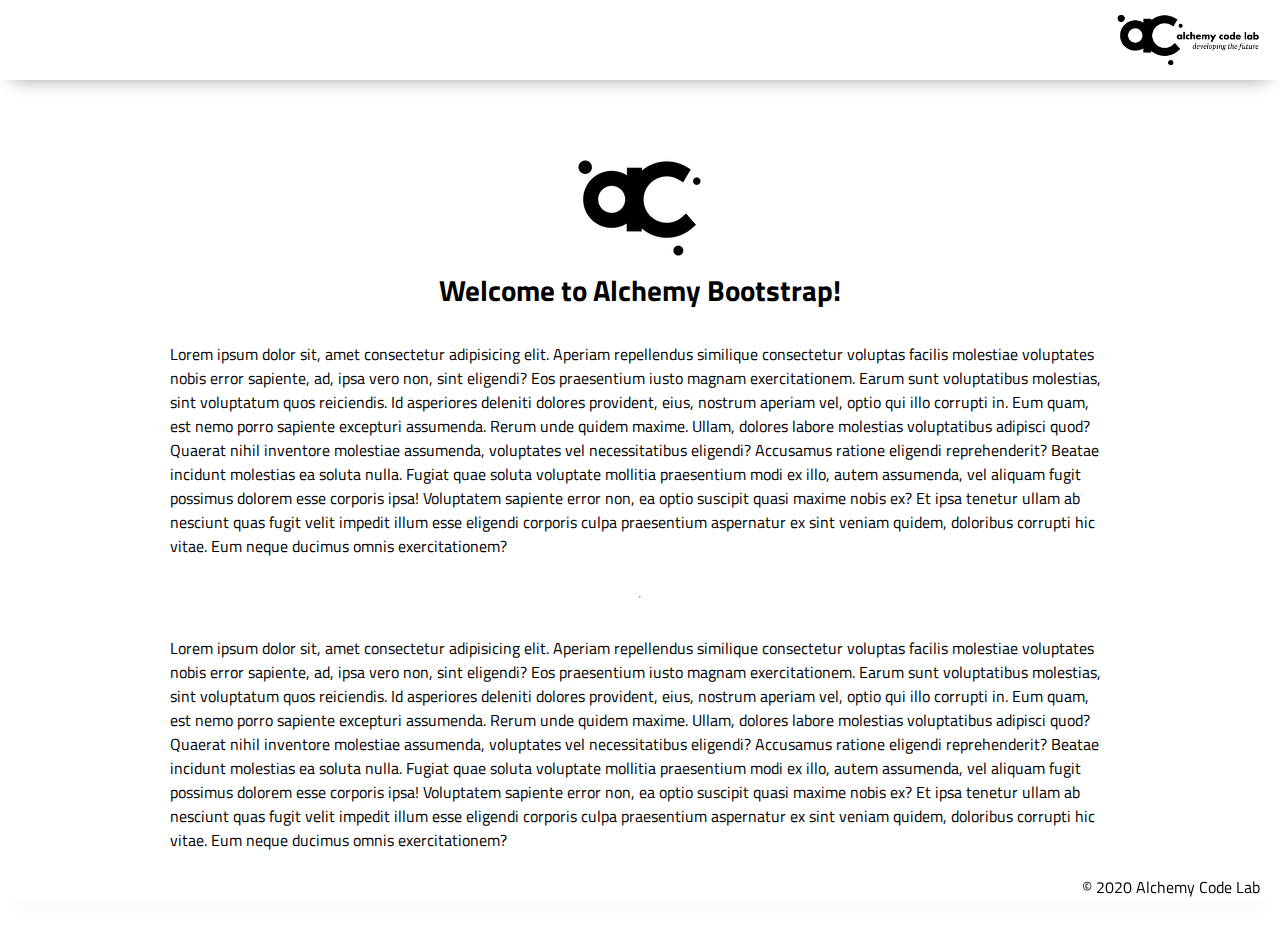
==== index.html @ e42d69c2 "Initial commit" ====
<!DOCTYPE html>
<html lang="en">

<head>
    <meta charset="UTF-8">
    <meta name="viewport" content="width=device-width, initial-scale=1.0">
    <meta http-equiv="X-UA-Compatible" content="ie=edge">
    <link href="https://fonts.googleapis.com/css2?family=Titillium+Web:wght@300&display=swap" rel="stylesheet">
    <link rel="stylesheet" href="./styles/reset.css">
    <link rel="stylesheet" href="./styles/style.css">
    <link rel="stylesheet" href="./styles/home.css">
    <title>Document</title>
</head>

<body>
    <header>
        <div class="gutter-right logo">
            <img src="assets/big-logo.png" />
        </div>
    </header>
    <main>
        <section class="main-section">
            <img class="main-logo" src="assets/alchemy-logo.png" />
            <h2>
                Welcome to Alchemy Bootstrap!
            </h2>

            <p>
                Lorem ipsum dolor sit, amet consectetur adipisicing elit. Aperiam repellendus similique consectetur
                voluptas facilis molestiae voluptates nobis error sapiente, ad, ipsa vero non, sint eligendi? Eos
                praesentium iusto magnam exercitationem.
                Earum sunt voluptatibus molestias, sint voluptatum quos reiciendis. Id asperiores deleniti dolores
                provident, eius, nostrum aperiam vel, optio qui illo corrupti in. Eum quam, est nemo porro sapiente
                excepturi assumenda.
                Rerum unde quidem maxime. Ullam, dolores labore molestias voluptatibus adipisci quod? Quaerat nihil
                inventore molestiae assumenda, voluptates vel necessitatibus eligendi? Accusamus ratione eligendi
                reprehenderit? Beatae incidunt molestias ea soluta nulla.
                Fugiat quae soluta voluptate mollitia praesentium modi ex illo, autem assumenda, vel aliquam fugit
                possimus dolorem esse corporis ipsa! Voluptatem sapiente error non, ea optio suscipit quasi maxime nobis
                ex?
                Et ipsa tenetur ullam ab nesciunt quas fugit velit impedit illum esse eligendi corporis culpa
                praesentium aspernatur ex sint veniam quidem, doloribus corrupti hic vitae. Eum neque ducimus omnis
                exercitationem?
            </p>
            <hr />
            <p>
                Lorem ipsum dolor sit, amet consectetur adipisicing elit. Aperiam repellendus similique consectetur
                voluptas facilis molestiae voluptates nobis error sapiente, ad, ipsa vero non, sint eligendi? Eos
                praesentium iusto magnam exercitationem.
                Earum sunt voluptatibus molestias, sint voluptatum quos reiciendis. Id asperiores deleniti dolores
                provident, eius, nostrum aperiam vel, optio qui illo corrupti in. Eum quam, est nemo porro sapiente
                excepturi assumenda.
                Rerum unde quidem maxime. Ullam, dolores labore molestias voluptatibus adipisci quod? Quaerat nihil
                inventore molestiae assumenda, voluptates vel necessitatibus eligendi? Accusamus ratione eligendi
                reprehenderit? Beatae incidunt molestias ea soluta nulla.
                Fugiat quae soluta voluptate mollitia praesentium modi ex illo, autem assumenda, vel aliquam fugit
                possimus dolorem esse corporis ipsa! Voluptatem sapiente error non, ea optio suscipit quasi maxime nobis
                ex?
                Et ipsa tenetur ullam ab nesciunt quas fugit velit impedit illum esse eligendi corporis culpa
                praesentium aspernatur ex sint veniam quidem, doloribus corrupti hic vitae. Eum neque ducimus omnis
                exercitationem?
            </p>

        </section>
    </main>
    <footer>
        <div class="copy gutter-right">&copy; 2020 Alchemy Code Lab</div>
    </footer>

    <script type="module" src="./app.js"></script>
</body>

</html>
---- styles/style.css ----
body {
    /* https://coolors.co/generate and click export -> scss to get the colors to copy and paste below*/
    /* --color1: hsla(349, 69%, 76%, 1);
    --color2: hsla(207, 67%, 44%, 1);
    --color3: hsla(200, 61%, 56%, 1);
    --color4: hsla(187, 41%, 94%, 1);
    --color5: hsla(170, 28%, 95%, 1); */

    /* --color1: hsla(45, 86%, 83%, 1);
    --color2: hsla(135, 65%, 98%, 1);
    --color3: hsla(315, 37%, 86%, 1);
    --color4: hsla(45, 73%, 98%, 1);
    --color5: hsla(224, 40%, 79%, 1); */
    
    --header-height: 80px;
    --shadow: 0px 10px 20px -12px rgba(0,0,0,0.45);
    --gutter: 30px;
    --footer-height: 25px;
    
    font-family: 'Titillium Web', sans-serif;
    background-color: var(--color2);
}

main {
    display: flex;
    flex-direction: column;
    justify-content: center;
    align-items: center;
    margin-bottom: calc(var(--footer-height));
}

section {
    background-color: var(--color5);
    width: 1000px;
    max-width: 80%;
    display: flex;
    flex-direction: column;
    justify-content: center;
    align-items: center;
    padding-top: var(--gutter);
    padding-bottom: var(--gutter);
    margin-top: var(--gutter);
    margin-bottom: var(--gutter);
    border: solid 2px var(--color1);
}

header {
    display: flex;
    justify-content: flex-end;
    background-color: var(--color3);
    height: var(--header-height);
    box-shadow: var(--shadow);
}

footer {
    display: flex;
    justify-content: flex-end;
    background-color: var(--color3);
    box-shadow: var(--shadow);
}


h2 {
    font-size: 1.8rem;
    font-weight: bold;
}

.gutter-right {
    margin-right: 20px;
}

.main-logo {
    animation: pulse 5s infinite ease-in-out;
}

header img {
    height: var(--header-height);
}

p {
    margin: var(--gutter);
}
  
footer {
    position: fixed;
    width: 100%;
    bottom: 0;
    height: var(--footer-height);
    display: flex;
    justify-content: flex-end;
    background-color: var(--color3);
    box-shadow: var(--shadow);
}
  
  @keyframes pulse {
    20% {
      transform: rotate3d(-10, -10, -10, 50deg) scale(1.2);
    }

    40% {
        transform: rotate3d(10, 10, -10, 50deg) scale(1);
    }

    60% {
        transform: rotate3d(-10, 10, 10, 50deg) scale(1.2);
      }

    80% {
        transform: rotate3d(10, 10, 10, 50deg) scale(1);
    }

  }
---- styles/home.css ----
/* add home page styles here */
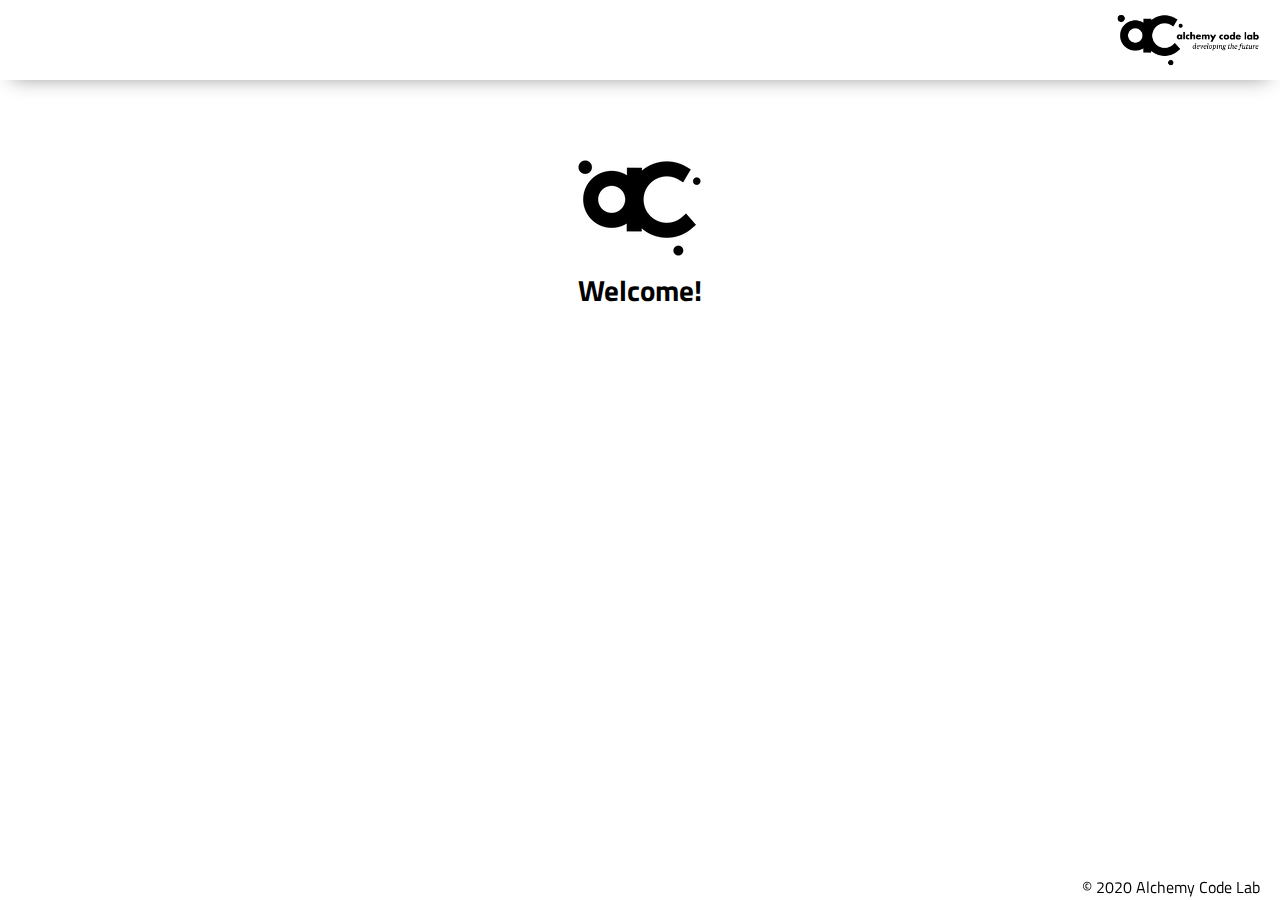
==== commit 01df7a78: "cfiles-pages created and addded 5 gems to list." ====
--- a/index.html
+++ b/index.html
@@ -9,7 +9,7 @@
     <link rel="stylesheet" href="./styles/reset.css">
     <link rel="stylesheet" href="./styles/style.css">
     <link rel="stylesheet" href="./styles/home.css">
-    <title>Document</title>
+    <title>E-Com</title>
 </head>
 
 <body>
@@ -22,43 +22,11 @@
         <section class="main-section">
             <img class="main-logo" src="assets/alchemy-logo.png" />
             <h2>
-                Welcome to Alchemy Bootstrap!
+                Welcome!
             </h2>
 
             <p>
-                Lorem ipsum dolor sit, amet consectetur adipisicing elit. Aperiam repellendus similique consectetur
-                voluptas facilis molestiae voluptates nobis error sapiente, ad, ipsa vero non, sint eligendi? Eos
-                praesentium iusto magnam exercitationem.
-                Earum sunt voluptatibus molestias, sint voluptatum quos reiciendis. Id asperiores deleniti dolores
-                provident, eius, nostrum aperiam vel, optio qui illo corrupti in. Eum quam, est nemo porro sapiente
-                excepturi assumenda.
-                Rerum unde quidem maxime. Ullam, dolores labore molestias voluptatibus adipisci quod? Quaerat nihil
-                inventore molestiae assumenda, voluptates vel necessitatibus eligendi? Accusamus ratione eligendi
-                reprehenderit? Beatae incidunt molestias ea soluta nulla.
-                Fugiat quae soluta voluptate mollitia praesentium modi ex illo, autem assumenda, vel aliquam fugit
-                possimus dolorem esse corporis ipsa! Voluptatem sapiente error non, ea optio suscipit quasi maxime nobis
-                ex?
-                Et ipsa tenetur ullam ab nesciunt quas fugit velit impedit illum esse eligendi corporis culpa
-                praesentium aspernatur ex sint veniam quidem, doloribus corrupti hic vitae. Eum neque ducimus omnis
-                exercitationem?
-            </p>
-            <hr />
-            <p>
-                Lorem ipsum dolor sit, amet consectetur adipisicing elit. Aperiam repellendus similique consectetur
-                voluptas facilis molestiae voluptates nobis error sapiente, ad, ipsa vero non, sint eligendi? Eos
-                praesentium iusto magnam exercitationem.
-                Earum sunt voluptatibus molestias, sint voluptatum quos reiciendis. Id asperiores deleniti dolores
-                provident, eius, nostrum aperiam vel, optio qui illo corrupti in. Eum quam, est nemo porro sapiente
-                excepturi assumenda.
-                Rerum unde quidem maxime. Ullam, dolores labore molestias voluptatibus adipisci quod? Quaerat nihil
-                inventore molestiae assumenda, voluptates vel necessitatibus eligendi? Accusamus ratione eligendi
-                reprehenderit? Beatae incidunt molestias ea soluta nulla.
-                Fugiat quae soluta voluptate mollitia praesentium modi ex illo, autem assumenda, vel aliquam fugit
-                possimus dolorem esse corporis ipsa! Voluptatem sapiente error non, ea optio suscipit quasi maxime nobis
-                ex?
-                Et ipsa tenetur ullam ab nesciunt quas fugit velit impedit illum esse eligendi corporis culpa
-                praesentium aspernatur ex sint veniam quidem, doloribus corrupti hic vitae. Eum neque ducimus omnis
-                exercitationem?
+                
             </p>
 
         </section>
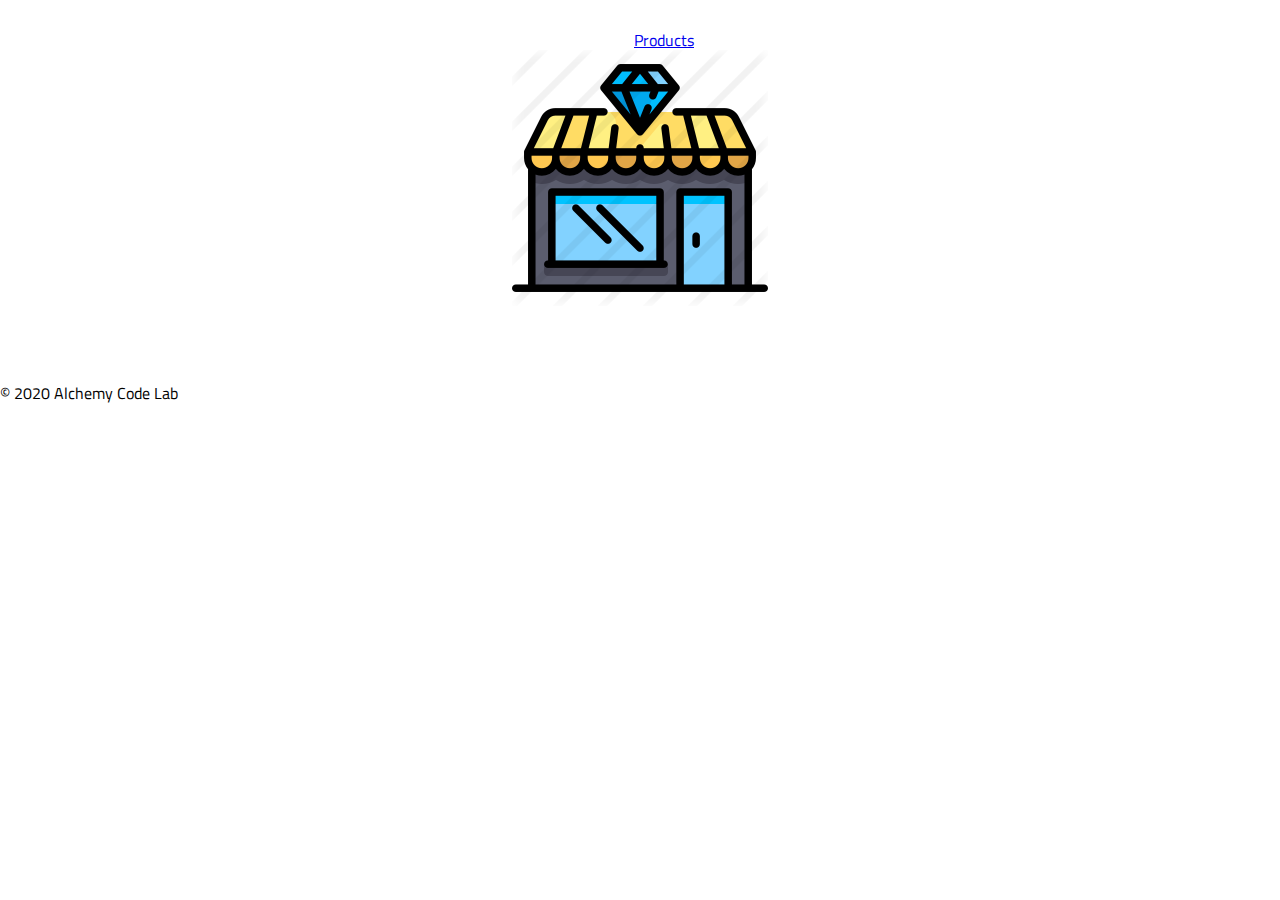
==== commit 47e68db2: "html home page linked to products" ====
--- a/index.html
+++ b/index.html
@@ -13,23 +13,13 @@
 </head>
 
 <body>
-    <header>
-        <div class="gutter-right logo">
-            <img src="assets/big-logo.png" />
+    <main>
+        <div class="hero">
+            <div class="links">
+                <h1><a href="./products">Products</a></h1>
+            </div>
+            <img class="hero-image" src="../assets/store.png"/>
         </div>
-    </header>
-    <main>
-        <section class="main-section">
-            <img class="main-logo" src="assets/alchemy-logo.png" />
-            <h2>
-                Welcome!
-            </h2>
-
-            <p>
-                
-            </p>
-
-        </section>
     </main>
     <footer>
         <div class="copy gutter-right">&copy; 2020 Alchemy Code Lab</div>
--- a/styles/style.css
+++ b/styles/style.css
@@ -1,4 +1,3 @@
-
 body {
     /* https://coolors.co/generate and click export -> scss to get the colors to copy and paste below*/
     /* --color1: hsla(349, 69%, 76%, 1);
@@ -28,38 +27,8 @@
     justify-content: center;
     align-items: center;
     margin-bottom: calc(var(--footer-height));
+    padding: 50px;
 }
-
-section {
-    background-color: var(--color5);
-    width: 1000px;
-    max-width: 80%;
-    display: flex;
-    flex-direction: column;
-    justify-content: center;
-    align-items: center;
-    padding-top: var(--gutter);
-    padding-bottom: var(--gutter);
-    margin-top: var(--gutter);
-    margin-bottom: var(--gutter);
-    border: solid 2px var(--color1);
-}
-
-header {
-    display: flex;
-    justify-content: flex-end;
-    background-color: var(--color3);
-    height: var(--header-height);
-    box-shadow: var(--shadow);
-}
-
-footer {
-    display: flex;
-    justify-content: flex-end;
-    background-color: var(--color3);
-    box-shadow: var(--shadow);
-}
-
 
 h2 {
     font-size: 1.8rem;
@@ -81,33 +50,26 @@
 p {
     margin: var(--gutter);
 }
-  
-footer {
-    position: fixed;
-    width: 100%;
-    bottom: 0;
-    height: var(--footer-height);
+
+
+.hero {
     display: flex;
-    justify-content: flex-end;
-    background-color: var(--color3);
-    box-shadow: var(--shadow);
+    flex-direction: column;
+    justify-content: center;
+    align-items: center;
 }
-  
-  @keyframes pulse {
-    20% {
-      transform: rotate3d(-10, -10, -10, 50deg) scale(1.2);
-    }
 
-    40% {
-        transform: rotate3d(10, 10, -10, 50deg) scale(1);
-    }
+.hero-image {
+    width: 50%;
+}
 
-    60% {
-        transform: rotate3d(-10, 10, 10, 50deg) scale(1.2);
-      }
+/* .image-link {
+    display: block;
+} */
 
-    80% {
-        transform: rotate3d(10, 10, 10, 50deg) scale(1);
-    }
-
-  }
+.links {
+    position: absolute;  
+    left: 50%;                        /* horizontal alignment */
+    top: 40px;                         /* vertical alignment */
+    transform: translate(-10%, -50%); /* precise centering; see link below */
+}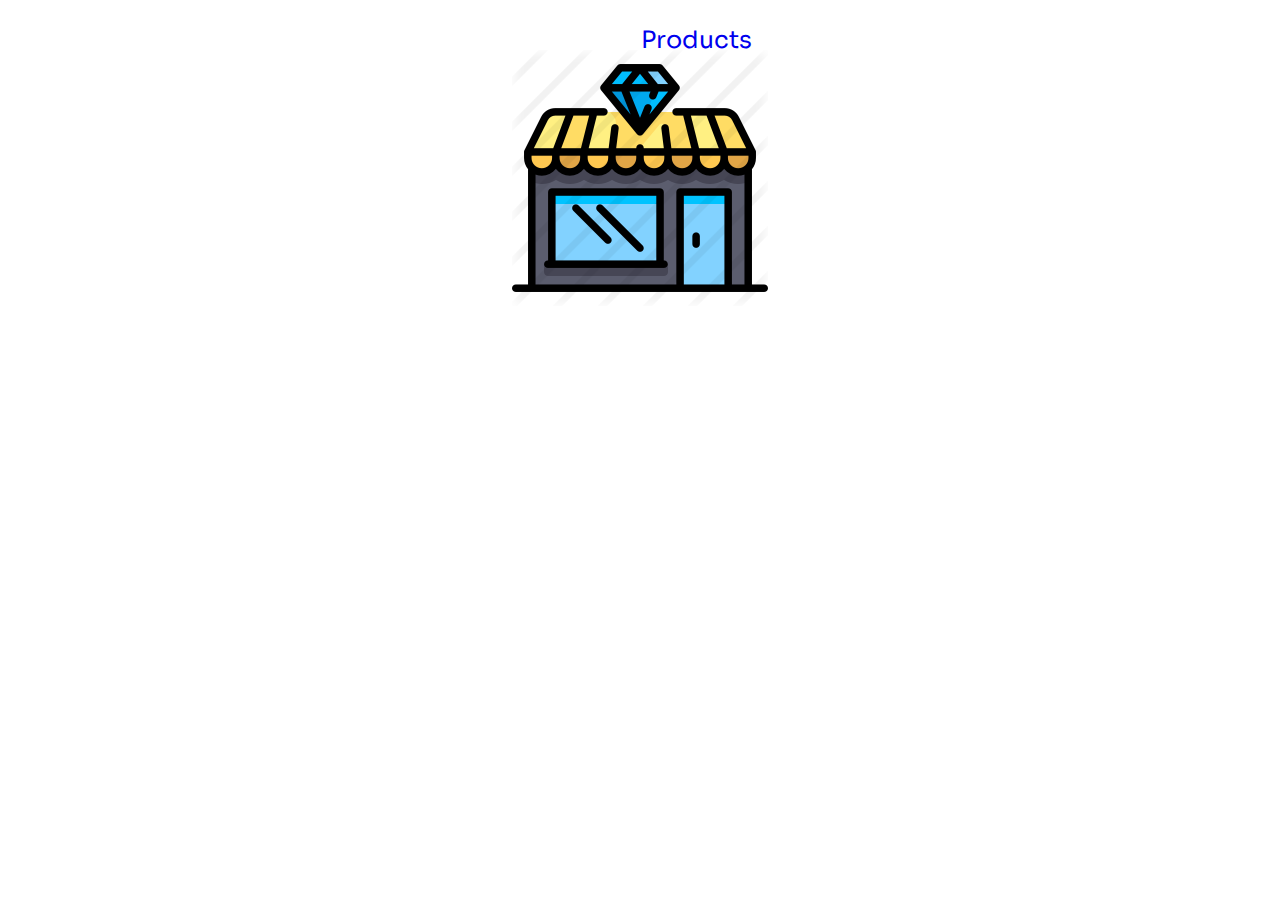
==== commit a3cc0d10: "css updates" ====
--- a/index.html
+++ b/index.html
@@ -5,10 +5,10 @@
     <meta charset="UTF-8">
     <meta name="viewport" content="width=device-width, initial-scale=1.0">
     <meta http-equiv="X-UA-Compatible" content="ie=edge">
-    <link href="https://fonts.googleapis.com/css2?family=Titillium+Web:wght@300&display=swap" rel="stylesheet">
-    <link rel="stylesheet" href="./styles/reset.css">
-    <link rel="stylesheet" href="./styles/style.css">
-    <link rel="stylesheet" href="./styles/home.css">
+    <link href="https://fonts.googleapis.com/css2?family=Sora:wght@600&display=swap" rel="stylesheet">
+    <link rel="stylesheet" href="../styles/reset.css">
+    <link rel="stylesheet" href="../styles/style.css">
+    <link rel="stylesheet" href="../styles/products.css">
     <title>E-Com</title>
 </head>
 
@@ -21,9 +21,7 @@
             <img class="hero-image" src="../assets/store.png"/>
         </div>
     </main>
-    <footer>
-        <div class="copy gutter-right">&copy; 2020 Alchemy Code Lab</div>
-    </footer>
+
 
     <script type="module" src="./app.js"></script>
 </body>
--- a/styles/style.css
+++ b/styles/style.css
@@ -72,4 +72,8 @@
     left: 50%;                        /* horizontal alignment */
     top: 40px;                         /* vertical alignment */
     transform: translate(-10%, -50%); /* precise centering; see link below */
+}
+
+a {
+    text-decoration: none;
 }--- a/styles/products.css
+++ b/styles/products.css
@@ -0,0 +1,68 @@
+#gems {
+    padding: 0;
+    display: flex;
+    flex-wrap: wrap;
+
+}
+
+#gems li {
+    list-style: none;
+    position: relative;
+    background: white;
+    border: 1px solid #aaa;
+    border-radius: 5px;
+    width: 150px;
+    height: 170px;
+    margin-right: 5px;
+    margin-bottom: 5px;
+    text-align: center;
+    box-shadow: 1px 1px 2px #ccc;
+    transition: transform 200ms ease-in-out;
+    
+}
+
+#gems li:hover {
+    box-shadow: 2px 2px 3px #bbb;
+    transform: translate3d(-1px, -1px, 0);
+}
+
+#gems li h3 {
+    font-size: 1.1rem;
+    margin: 5px;
+    font-family: 'Sora', sans-serif;
+}
+
+#gems li img {
+    width: 50%;
+    margin-top: 10px;
+}
+
+.price {
+    font-size: 0.9rem;
+    position: absolute;
+    bottom: 0;
+    left: 0; 
+    right: 0;
+    margin-bottom: 5px;
+    display: flex;
+    justify-content: space-evenly;
+    align-items: center;
+    font-family: 'Sora', sans-serif;
+}
+
+.price button {
+    transition: color 200ms ease-in-out;
+    margin: 4px;
+    font-family: 'Sora', sans-serif;
+}
+.price button:hover {
+    background: #aaa;
+    color: white;
+}
+
+h1 {
+    font-size: 1.5em;
+    font-style: bold;
+    font-family: 'Sora', sans-serif;
+    padding: 15px;
+}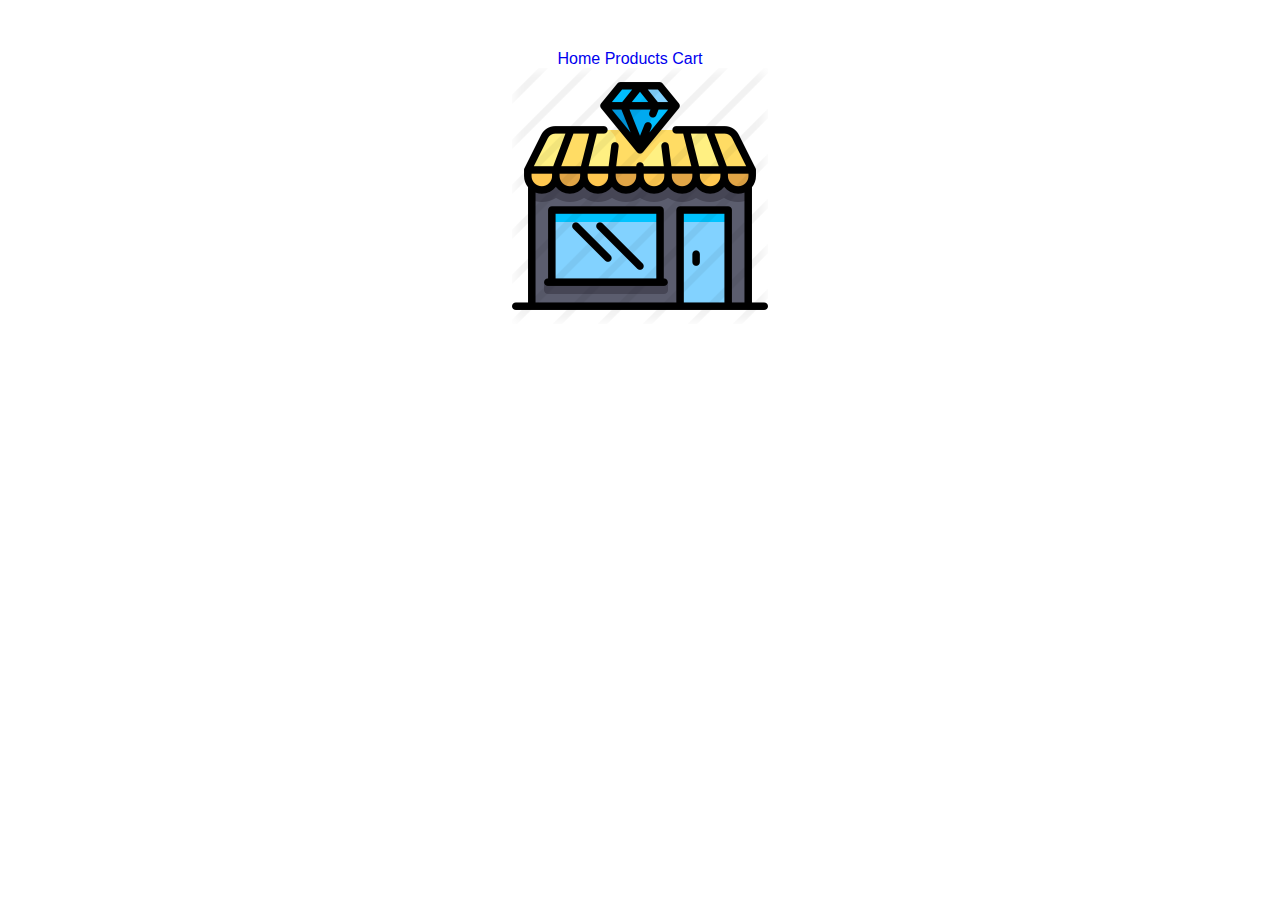
==== commit 4e2d9878: "cart functions" ====
--- a/index.html
+++ b/index.html
@@ -14,11 +14,17 @@
 
 <body>
     <main>
+        <header>
+            <div class="gutter-right logo">
+                <a href="../">Home</a>  
+                <a href="./products">Products</a>
+                <a href="../cart">Cart</a>
+            </div>
+        </header>
         <div class="hero">
             <div class="links">
-                <h1><a href="./products">Products</a></h1>
             </div>
-            <img class="hero-image" src="../assets/store.png"/>
+            <img class="hero-image" src="./assets/store.png"/>
         </div>
     </main>
 
